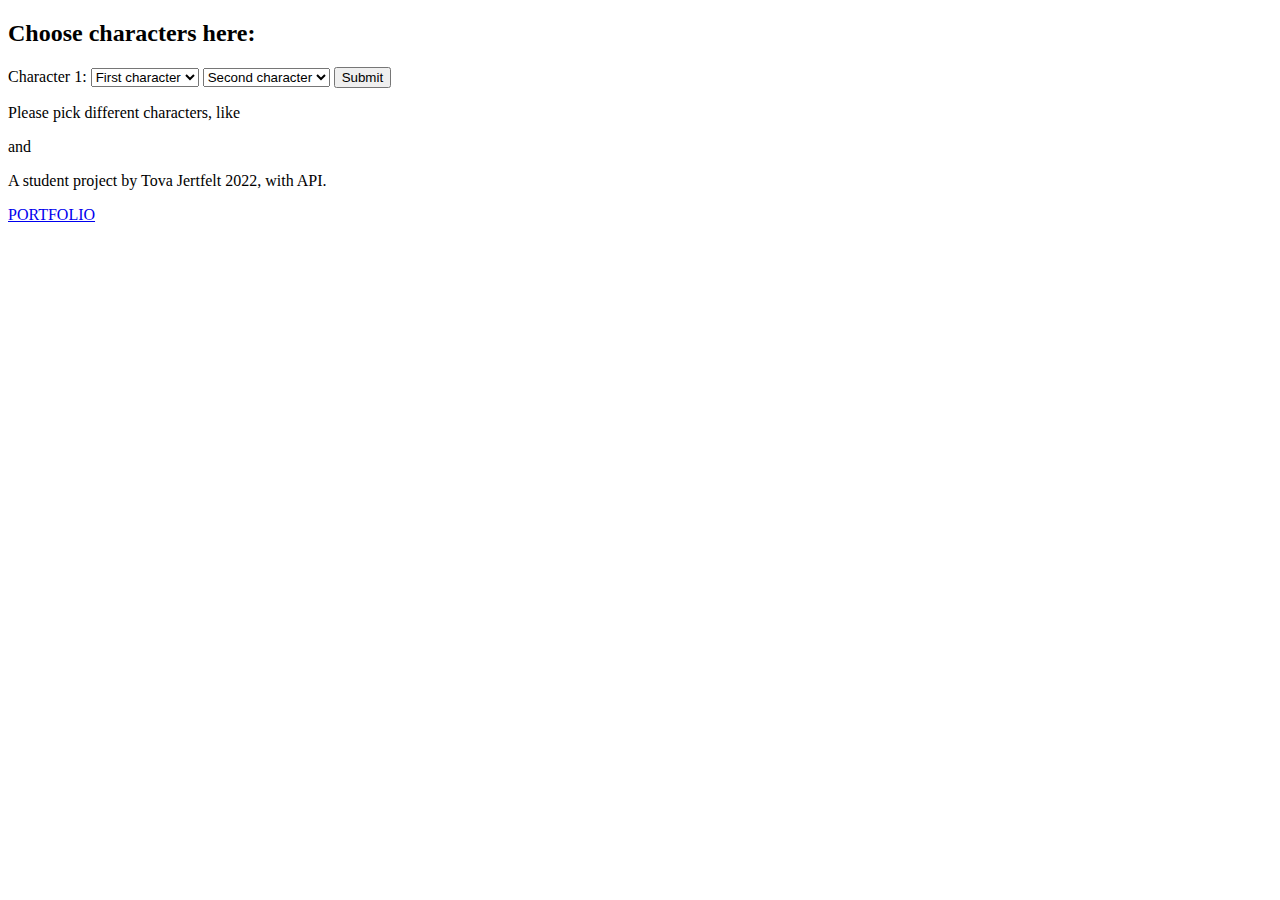
==== index.html @ 5f425550 "nästan utrenderat" ====
<!DOCTYPE html>
<html lang="en">
<head>
  <meta charset="UTF-8">
  <meta http-equiv="X-UA-Compatible" content="IE=edge">
  <meta name="viewport" content="width=device-width, initial-scale=1.0">
  <title>Document</title>
</head>
<body>
  <header></header>
  <main>
    <div class="wrapper">
      <section>
        <h2>Choose characters here:</h2>
        <form id="choosingChars">
          <label for="character1" >Character 1:
          </label>
          <select id="dropdown" class="dropdown">  
            <option>First character</option>
 
          </select>
          <select id="dropdown2" class="dropdown">  
            <option>Second character</option>

          </select>
          <button id="submitBtn">Submit</button>
          <span class="submitMsg">
          <p>Please pick different characters, like <p id="random"> </p> and <p id="random2"> </p></p>
        </span>
        </form>
        <article id="inHereTheyShallBe">
          <!-- <div class="first">
  
            let firstCharacterDiv = document.getElementById("first");
let secondCharacterDiv = document.getElementById("second");

           </div>
           <div class="second">
  
           </div> -->
        </article>  
    </div>
  </main>
  <footer>
    <p>A student project by Tova Jertfelt 2022, with API.</p>
    <a href="https://jertfelt.github.io/">PORTFOLIO</a>
  </footer>
  <script src="./main.js"></script>
</body>
</html>

           <!-- <option>Aqua Rick</option>
            <option>Arcade Alien</option>
            <option>Armagheadon</option>
            <option>Armothy</option>
            <option>Arthricia</option>
            <option>Artist Morty</option>
            <option>Attila Starwar</option>
            <option>Baby Legs</option>
            <option>Baby Poopybutthole</option>
            <option>Baby Wizard</option> -->
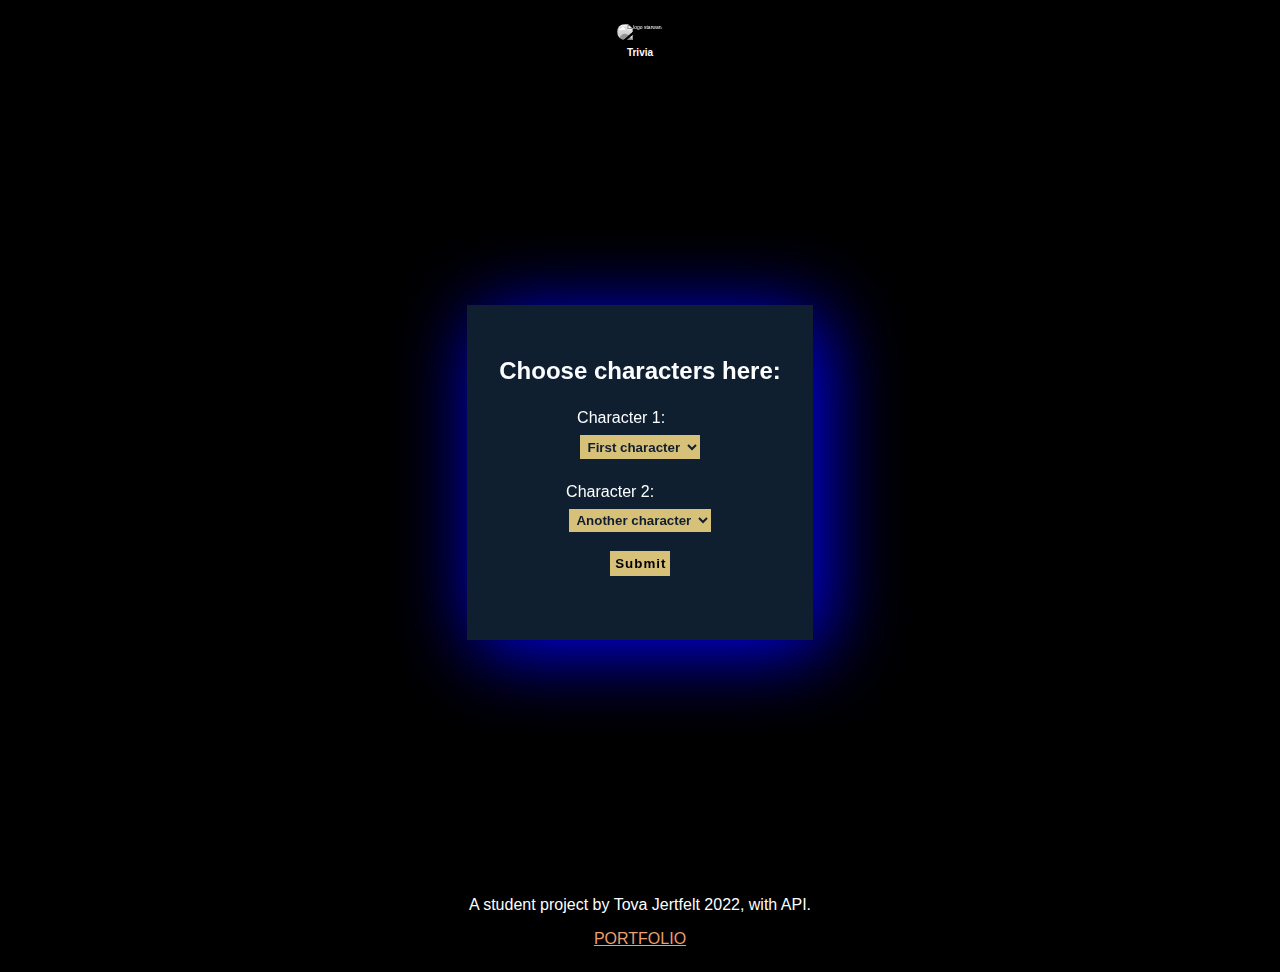
==== commit 1d6c79ad: "fick det att fungera, nu networkError igen" ====
--- a/index.html
+++ b/index.html
@@ -4,58 +4,58 @@
   <meta charset="UTF-8">
   <meta http-equiv="X-UA-Compatible" content="IE=edge">
   <meta name="viewport" content="width=device-width, initial-scale=1.0">
-  <title>Document</title>
+  <title>Starwarsopia</title>
+  <link rel="stylesheet" href="style.css">
 </head>
 <body>
-  <header></header>
+  <header>
+    <img src="https://static-mh.content.disney.io/starwars/assets/navigation/sw_logo_stacked-336c62367939.png"
+    alt="logo starwars"><h1>Trivia</h1></header>
   <main>
     <div class="wrapper">
-      <section>
-        <h2>Choose characters here:</h2>
-        <form id="choosingChars">
-          <label for="character1" >Character 1:
-          </label>
-          <select id="dropdown" class="dropdown">  
-            <option>First character</option>
- 
-          </select>
-          <select id="dropdown2" class="dropdown">  
-            <option>Second character</option>
+    <!-- <section class="video">
+      <iframe width="400" height="200" src="https://www.youtube.com/embed/vDpDhofRoXA" title="YouTube video player" frameborder="0" allow="accelerometer; autoplay; clipboard-write; encrypted-media; gyroscope; picture-in-picture" allowfullscreen></iframe>
+    </section> -->
+    <section>
+      <h2>Choose characters here:</h2>
+      <form id="choosingChars">
+        <span class="label">
+        <label for="character1" >Character 1:
+        </label>
+        <select id="dropdown" class="dropdown">  
+        <option>First character</option> 
+        </select>
+      </span>
+        <span class="label">
+        <label for="character2" >Character 2:
+        </label>
+        <select id="dropdown2" class="dropdown">
+          <option>Another character</option> 
+          <!-- <option>Darth Vader</option>
+          <option>R2-D2</option>
+          <option>C-3PO</option>
+          <option>Beru Whitesun lars</option>
+          <option>Obi-Wan Kenobi</option>
+          <option>Biggs Darklighter</option>
+          <option>R5-D4</option>
+          <option>Luke Skywalker</option>
+          <option>Leia Organa</option>
+          <option>Owen Lars</option> -->
+        </select>
+      </span>
+        <button id="fetchData">Submit</button>
+      </form>
+      <article id="inHereTheyShallBe">
 
-          </select>
-          <button id="submitBtn">Submit</button>
-          <span class="submitMsg">
-          <p>Please pick different characters, like <p id="random"> </p> and <p id="random2"> </p></p>
-        </span>
-        </form>
-        <article id="inHereTheyShallBe">
-          <!-- <div class="first">
-  
-            let firstCharacterDiv = document.getElementById("first");
-let secondCharacterDiv = document.getElementById("second");
-
-           </div>
-           <div class="second">
-  
-           </div> -->
-        </article>  
-    </div>
+         </div>
+      </article>
+    </section>
+  </div>
   </main>
   <footer>
     <p>A student project by Tova Jertfelt 2022, with API.</p>
     <a href="https://jertfelt.github.io/">PORTFOLIO</a>
   </footer>
-  <script src="./main.js"></script>
+ <script src="./javascript/script.js"></script>  
 </body>
-</html>
-
-           <!-- <option>Aqua Rick</option>
-            <option>Arcade Alien</option>
-            <option>Armagheadon</option>
-            <option>Armothy</option>
-            <option>Arthricia</option>
-            <option>Artist Morty</option>
-            <option>Attila Starwar</option>
-            <option>Baby Legs</option>
-            <option>Baby Poopybutthole</option>
-            <option>Baby Wizard</option> -->+</html>--- a/style.css
+++ b/style.css
@@ -0,0 +1,208 @@
+:root {
+  --starwarsWhite: #fcfeff;
+  --starwarsLogoYellow: yellow;
+  --starwarsBlack: black;
+  --starwarsGrey: #656565;
+  --starwarsDarkGrey: #414141;
+  --phantomMenaceOrange: #f29000;
+  --phantomMenaceRed: #911914;
+  --clonesBlue: #9cd0ff;
+  --clonesOrange: #de982e;
+  --clonesDarkBlue: #0c59a5; 
+  --revengeofSithOrange: #fc9134;
+  --revengeofSithRed: #e7531a;
+  --aNewHopeOrange: #e99f6f;
+  --aNewHopeDarkOrange: #b36f35; 
+  --aNewHopeYellowPale: #d7c078; 
+  --empireStrikesBackBlue: #101f30;
+  --empireStrikesBackRed: #af2125;
+
+}
+
+body{
+  background-color: var(--starwarsBlack);
+  color:var(--starwarsWhite);
+  font-family: 'Gill Sans', 'Gill Sans MT', Calibri, 'Trebuchet MS', sans-serif;
+}
+
+
+header{
+  background-color:  var(--starwarsBlack);
+  color: var(--starwarsWhite);
+  font-family: Helvetica, sans-serif;
+  font-size:5px;
+  padding:1rem;
+  display:flex;
+  flex-direction: column;
+  align-items: center;
+}
+header > img{
+  max-width:100px;
+}
+
+main{
+  background-image: url(https://images.unsplash.com/photo-1445905595283-21f8ae8a33d2?ixlib=rb-1.2.1&ixid=MnwxMjA3fDB8MHxwaG90by1wYWdlfHx8fGVufDB8fHx8&auto=format&fit=crop&w=1473&q=80);
+  background-size: cover;
+  height: 80vh;
+  padding: 2rem;
+  color: var(--starwarsWhite);
+  display: flex;
+  flex-direction: column;
+  align-items: center;
+  justify-content: center;
+}
+
+section {
+  background-color: var(--empireStrikesBackBlue);
+  padding:2rem;
+  display:flex;
+  flex-direction: column;
+  align-items: center;
+  justify-content: center;
+  filter: drop-shadow(10px 10px 40px blue);
+}
+
+* img {
+  border-radius: 29px;
+  max-width:400px;
+  filter: grayscale(100%);
+}
+img:hover{
+  filter:grayscale(0%);
+}
+
+.video{
+  background-color: transparent;
+  margin-top:-20rem;
+}
+
+.label{
+  display:flex;
+  flex-direction: column;
+  align-items: flex-start;
+  justify-content: center;
+  margin-bottom:1rem;
+}
+
+select{
+  font-family:Verdana, Geneva, Tahoma, sans-serif;
+  padding:0.2rem;
+
+  margin:0.2rem;
+  font-weight: bold;
+}
+
+select option {
+  background-color: var(--starwarsLogoYellow);
+  font-weight: bold;
+}
+select {
+  border:none;
+  background-color: var(--aNewHopeYellowPale);
+  color:#101f30;
+}
+
+
+#fetchData{
+  font-weight: bold;
+  letter-spacing: 1px;
+  padding:0.3rem;
+  border:none;
+  width:40%;
+  background-color: var(--aNewHopeYellowPale);
+}
+#fetchData:hover{
+  background-color: var(--starwarsLogoYellow);
+}
+
+
+form{
+  display:flex;
+  flex-direction: column;
+  align-items: center;
+  justify-content: space-between;
+}
+label {
+  margin-bottom:0.3rem;
+  margin-top:0.3rem;
+}
+
+footer{
+  padding:1rem;
+  text-align: center;
+}
+
+#inHereTheyShallBe{
+display:flex;
+flex-direction: row-reverse;
+align-items: center;
+justify-content: center;
+margin-top:2rem;
+width:100%;
+}
+
+.characters--row{
+display:flex;
+flex-direction: row;
+justify-content: center;
+align-items: center;
+margin:1rem;
+padding:1rem;
+}
+
+.button--comparisons{
+  display:flex;
+  flex-direction: column;
+  justify-content: center;
+  align-items: center;
+  text-align: center;
+  margin-bottom:1rem;
+  width:50%;
+}
+
+.button--comparisons >button{
+ 
+  margin:0.4rem;
+  padding:0.2rem;
+  margin-top:0rem;
+  width:100%; 
+  max-width:100%;
+  font-weight: bold;
+  text-transform: capitalize;
+  border:none;
+  font-family:Verdana, Geneva, Tahoma, sans-serif;
+}
+.button--comparisons >button:first-of-type{
+  background-color: var(--revengeofSithOrange);
+  color: var(--starwarsBlack)
+  
+}
+.button--comparisons >button:nth-last-of-type(1){
+  background-color: var(--empireStrikesBackRed);
+  color: var(--starwarsWhite)
+}
+.button--comparisons >button:nth-last-of-type(3){
+  background-color: var(--clonesOrange);
+  color: var(--starwarsBlack)
+}
+.button--comparisons >button:nth-last-of-type(2){
+  background-color: var(--revengeofSithRed);
+  color: var(--starwarsWhite)
+ 
+}
+
+.button--comparisons >button:hover{
+  background-color: var(--starwarsLogoYellow);
+  width:100%;
+  color: var(--starwarsBlack)
+}
+
+.button--comparisons >button:focus{
+  background-color: var(--clonesBlue);
+  width:100%;
+  color: var(--starwarsBlack);
+}
+
+a{
+  color: var(--aNewHopeOrange)
+}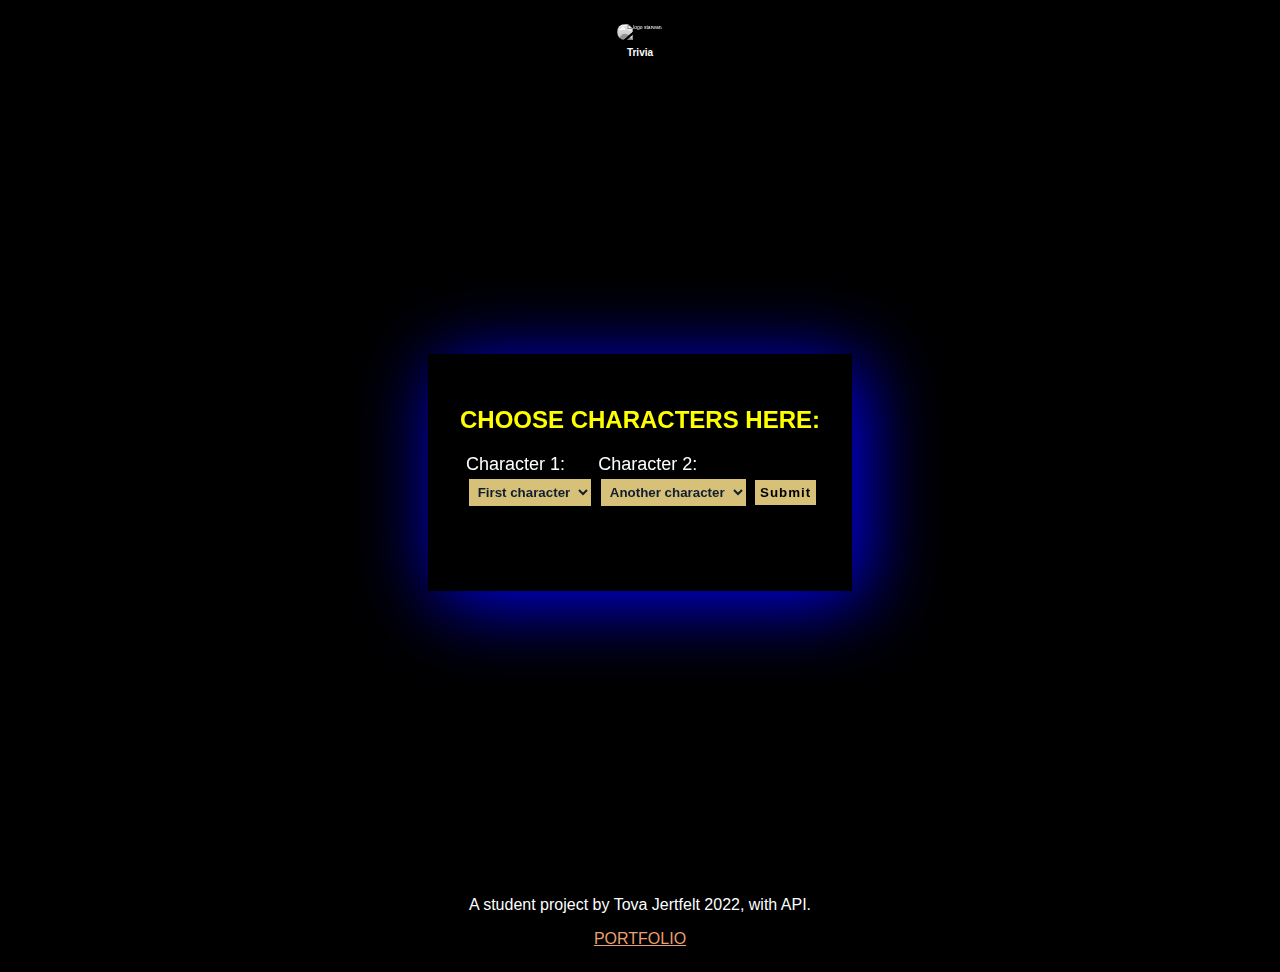
==== commit d9e0f0c7: "class comparing added" ====
--- a/index.html
+++ b/index.html
@@ -17,7 +17,7 @@
       <iframe width="400" height="200" src="https://www.youtube.com/embed/vDpDhofRoXA" title="YouTube video player" frameborder="0" allow="accelerometer; autoplay; clipboard-write; encrypted-media; gyroscope; picture-in-picture" allowfullscreen></iframe>
     </section> -->
     <section>
-      <h2>Choose characters here:</h2>
+      <h2 class="heading">Choose characters here:</h2>
       <form id="choosingChars">
         <span class="label">
         <label for="character1" >Character 1:
--- a/style.css
+++ b/style.css
@@ -53,7 +53,7 @@
 }
 
 section {
-  background-color: var(--empireStrikesBackBlue);
+  background-color: var(--starwarsBlack);
   padding:2rem;
   display:flex;
   flex-direction: column;
@@ -61,6 +61,7 @@
   justify-content: center;
   filter: drop-shadow(10px 10px 40px blue);
 }
+
 
 * img {
   border-radius: 29px;
@@ -82,34 +83,35 @@
   align-items: flex-start;
   justify-content: center;
   margin-bottom:1rem;
+ 
 }
 
 select{
   font-family:Verdana, Geneva, Tahoma, sans-serif;
-  padding:0.2rem;
-
-  margin:0.2rem;
-  font-weight: bold;
-}
-
-select option {
-  background-color: var(--starwarsLogoYellow);
-  font-weight: bold;
-}
-select {
+  padding:0.3rem;
+  margin:0.3rem;
+ 
+  font-weight: bold;
   border:none;
   background-color: var(--aNewHopeYellowPale);
   color:#101f30;
 }
 
+select option {
+  background-color: var(--starwarsLogoYellow);
+  font-weight: bold;
+}
+
 
 #fetchData{
   font-weight: bold;
   letter-spacing: 1px;
   padding:0.3rem;
   border:none;
-  width:40%;
+  margin-left:0.3rem;
+  text-align: center;
   background-color: var(--aNewHopeYellowPale);
+  margin-top:0.3rem;
 }
 #fetchData:hover{
   background-color: var(--starwarsLogoYellow);
@@ -118,19 +120,21 @@
 
 form{
   display:flex;
-  flex-direction: column;
+  flex-direction: row;
   align-items: center;
   justify-content: space-between;
 }
-label {
-  margin-bottom:0.3rem;
-  margin-top:0.3rem;
+
+label{
+  font-size:18px;
+  margin-left:2px;
 }
 
 footer{
   padding:1rem;
   text-align: center;
 }
+
 
 #inHereTheyShallBe{
 display:flex;
@@ -139,6 +143,7 @@
 justify-content: center;
 margin-top:2rem;
 width:100%;
+background-color: var(--empireStrikesBackBlue);
 }
 
 .characters--row{
@@ -161,7 +166,6 @@
 }
 
 .button--comparisons >button{
- 
   margin:0.4rem;
   padding:0.2rem;
   margin-top:0rem;
@@ -172,6 +176,8 @@
   border:none;
   font-family:Verdana, Geneva, Tahoma, sans-serif;
 }
+
+
 .button--comparisons >button:first-of-type{
   background-color: var(--revengeofSithOrange);
   color: var(--starwarsBlack)
@@ -205,4 +211,9 @@
 
 a{
   color: var(--aNewHopeOrange)
+}
+
+.heading{
+  color: var(--starwarsLogoYellow);
+  text-transform: uppercase;
 }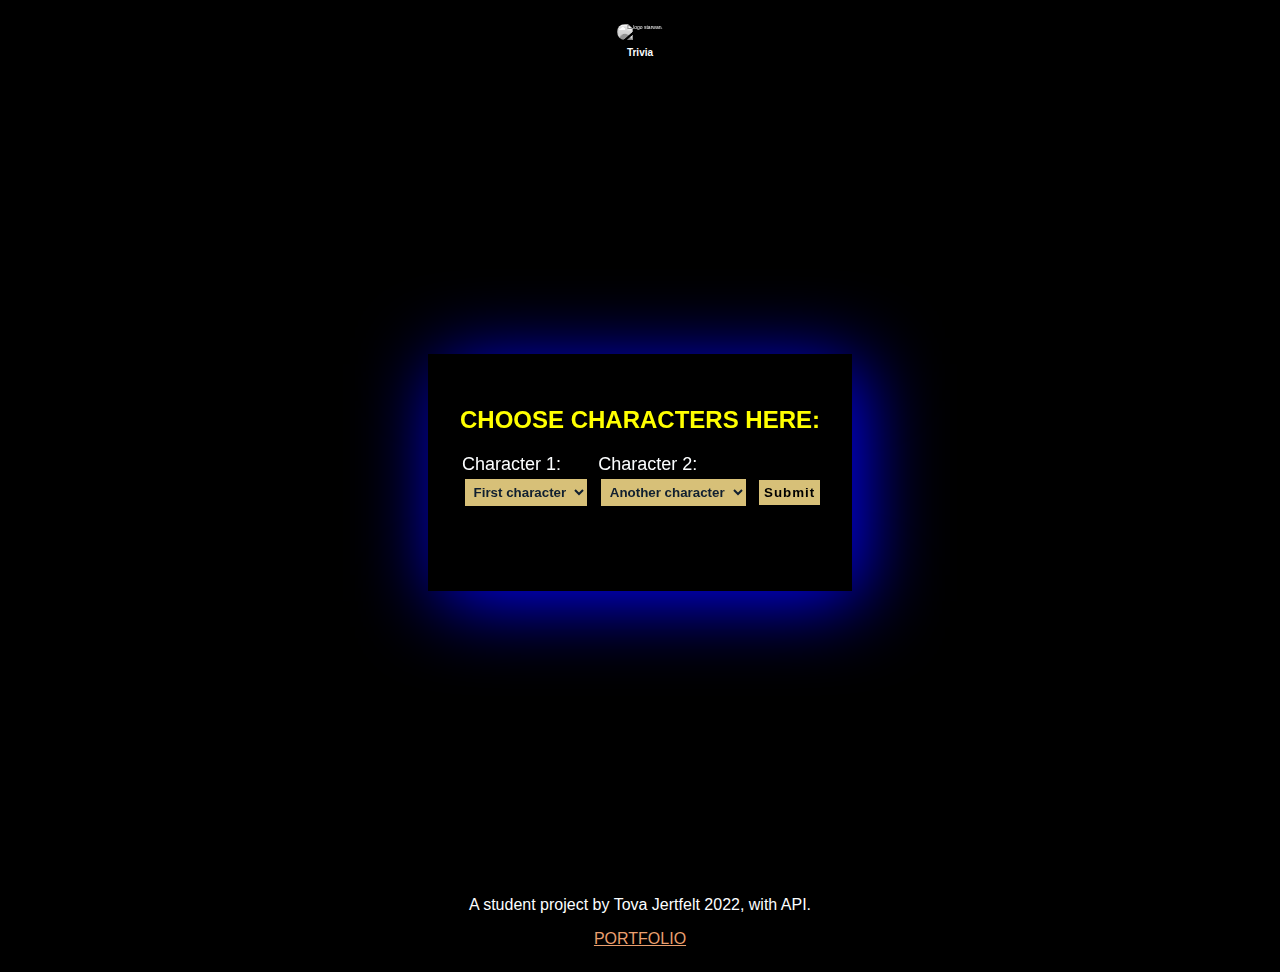
==== commit d68d7175: "FINALLY" ====
--- a/index.html
+++ b/index.html
@@ -17,6 +17,7 @@
       <iframe width="400" height="200" src="https://www.youtube.com/embed/vDpDhofRoXA" title="YouTube video player" frameborder="0" allow="accelerometer; autoplay; clipboard-write; encrypted-media; gyroscope; picture-in-picture" allowfullscreen></iframe>
     </section> -->
     <section>
+      <div class="choose">
       <h2 class="heading">Choose characters here:</h2>
       <form id="choosingChars">
         <span class="label">
@@ -45,11 +46,15 @@
       </span>
         <button id="fetchData">Submit</button>
       </form>
-      <article id="inHereTheyShallBe">
+    </div>
+    <article id="inHereTheyShallBe">
 
-         </div>
-      </article>
-    </section>
+         
+    </article>
+    <article id="results">
+
+    </article>  
+  </section>
   </div>
   </main>
   <footer>
--- a/style.css
+++ b/style.css
@@ -216,4 +216,8 @@
 .heading{
   color: var(--starwarsLogoYellow);
   text-transform: uppercase;
+}
+
+.hidden{
+  display:none;
 }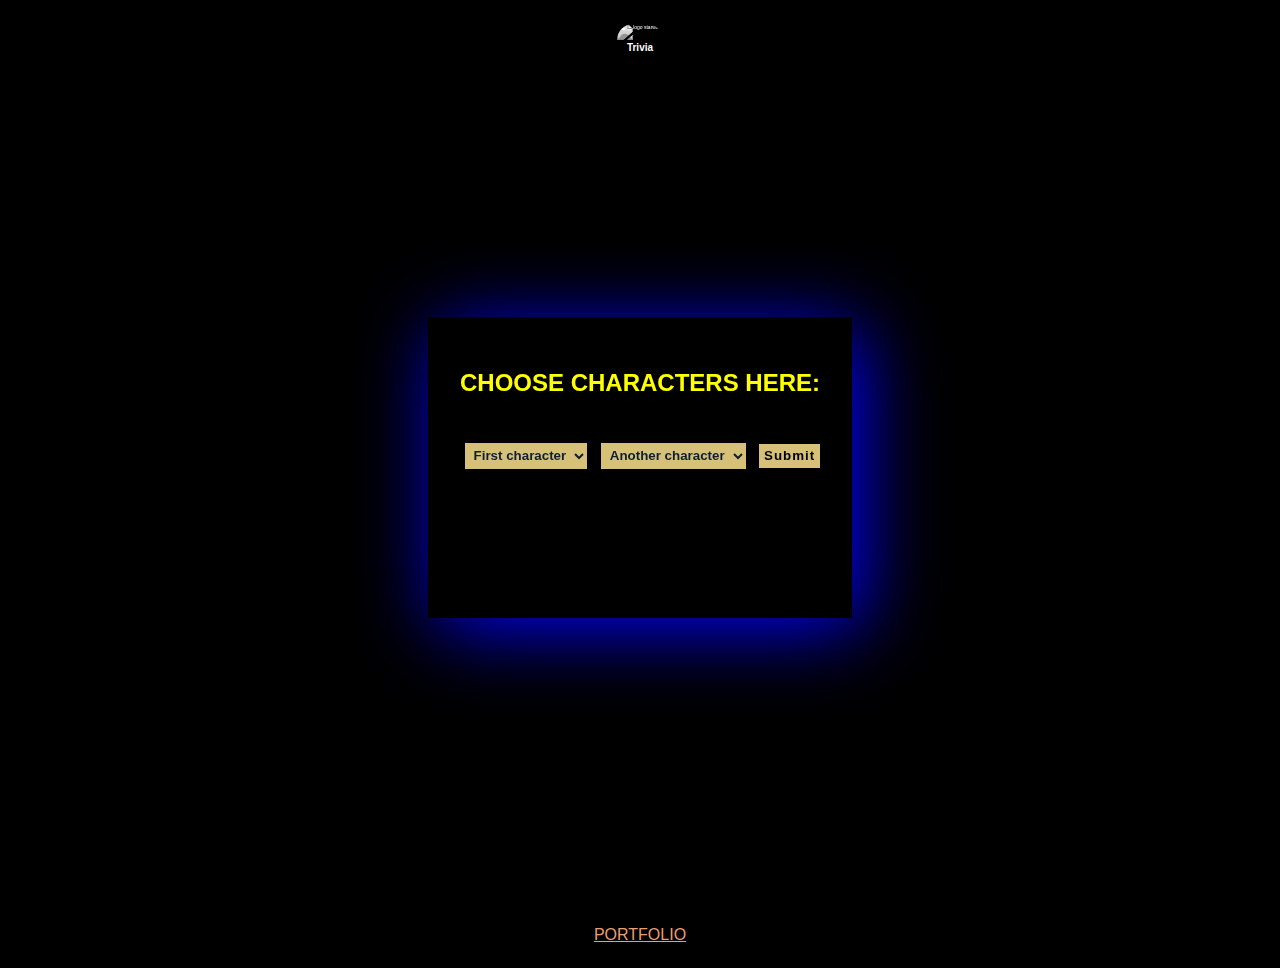
==== commit 3a5cbeb0: "börjar fixa settimeout" ====
--- a/index.html
+++ b/index.html
@@ -10,12 +10,17 @@
 <body>
   <header>
     <img src="https://static-mh.content.disney.io/starwars/assets/navigation/sw_logo_stacked-336c62367939.png"
-    alt="logo starwars"><h1>Trivia</h1></header>
+    alt="logo starwars">
+    <h1>Trivia</h1>
+  </header>
   <main>
+
+    <div id="preload">
+      <div class="spinnerloading">
+        </div>
+    </div>
+
     <div class="wrapper">
-    <!-- <section class="video">
-      <iframe width="400" height="200" src="https://www.youtube.com/embed/vDpDhofRoXA" title="YouTube video player" frameborder="0" allow="accelerometer; autoplay; clipboard-write; encrypted-media; gyroscope; picture-in-picture" allowfullscreen></iframe>
-    </section> -->
     <section>
       <div class="choose">
       <h2 class="heading">Choose characters here:</h2>
@@ -32,23 +37,19 @@
         </label>
         <select id="dropdown2" class="dropdown">
           <option>Another character</option> 
-          <!-- <option>Darth Vader</option>
-          <option>R2-D2</option>
-          <option>C-3PO</option>
-          <option>Beru Whitesun lars</option>
-          <option>Obi-Wan Kenobi</option>
-          <option>Biggs Darklighter</option>
-          <option>R5-D4</option>
-          <option>Luke Skywalker</option>
-          <option>Leia Organa</option>
-          <option>Owen Lars</option> -->
         </select>
       </span>
         <button id="fetchData">Submit</button>
       </form>
     </div>
+    <div id="loadingChars" class="loading hidden">
+      <span class="loader"
+      id="spinner">
+         
+      </span>
+    </div>
     <article id="inHereTheyShallBe">
-
+    
          
     </article>
     <article id="results">
--- a/style.css
+++ b/style.css
@@ -21,7 +21,6 @@
 
 body{
   background-color: var(--starwarsBlack);
-  color:var(--starwarsWhite);
   font-family: 'Gill Sans', 'Gill Sans MT', Calibri, 'Trebuchet MS', sans-serif;
 }
 
@@ -45,7 +44,6 @@
   background-size: cover;
   height: 80vh;
   padding: 2rem;
-  color: var(--starwarsWhite);
   display: flex;
   flex-direction: column;
   align-items: center;
@@ -64,10 +62,12 @@
 
 
 * img {
-  border-radius: 29px;
+  border-radius: 29px 29px 0px 0px;
   max-width:400px;
   filter: grayscale(100%);
-}
+  margin-bottom:-0.3rem;
+}
+
 img:hover{
   filter:grayscale(0%);
 }
@@ -117,7 +117,6 @@
   background-color: var(--starwarsLogoYellow);
 }
 
-
 form{
   display:flex;
   flex-direction: row;
@@ -135,6 +134,10 @@
   text-align: center;
 }
 
+.character--article >h2{
+text-align: center;
+color: var(--starwarsBlack);
+}
 
 #inHereTheyShallBe{
 display:flex;
@@ -143,7 +146,6 @@
 justify-content: center;
 margin-top:2rem;
 width:100%;
-background-color: var(--empireStrikesBackBlue);
 }
 
 .characters--row{
@@ -155,6 +157,14 @@
 padding:1rem;
 }
 
+.faq{
+  background-color: var(--clonesBlue);
+  display:flex;
+  flex-direction: column;
+  justify-content: center;
+  align-items: center;
+}
+
 .button--comparisons{
   display:flex;
   flex-direction: column;
@@ -176,15 +186,13 @@
   border:none;
   font-family:Verdana, Geneva, Tahoma, sans-serif;
 }
-
-
 .button--comparisons >button:first-of-type{
   background-color: var(--revengeofSithOrange);
   color: var(--starwarsBlack)
-  
-}
+}
+
 .button--comparisons >button:nth-last-of-type(1){
-  background-color: var(--empireStrikesBackRed);
+  background-color: var(--phantomMenaceRed);
   color: var(--starwarsWhite)
 }
 .button--comparisons >button:nth-last-of-type(3){
@@ -220,4 +228,9 @@
 
 .hidden{
   display:none;
+}
+
+#results{
+  color: var(--starwarsWhite);
+  padding:2rem;
 }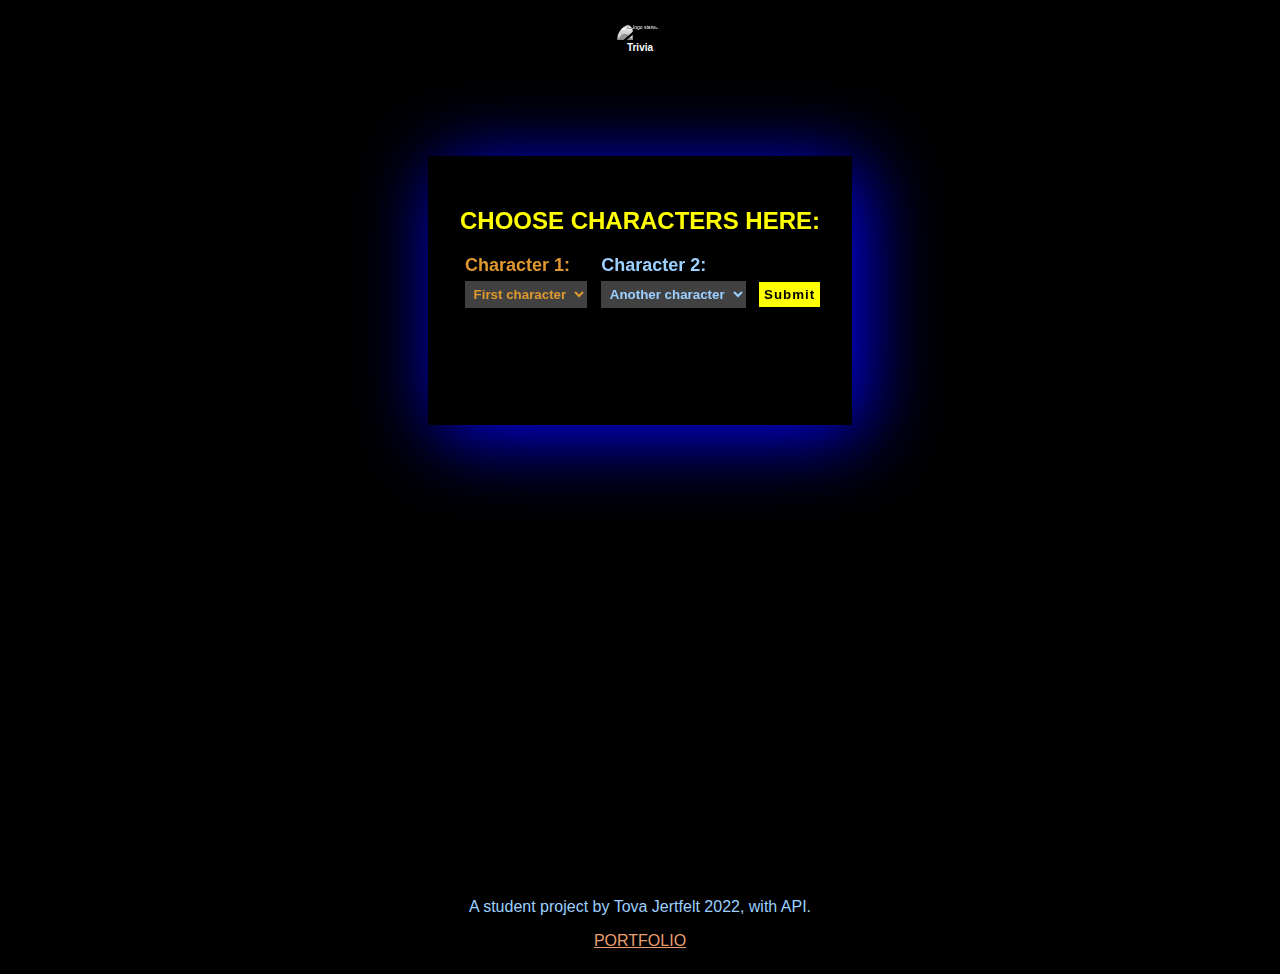
==== commit d5f56ac3: "mobilanpassat" ====
--- a/index.html
+++ b/index.html
@@ -14,28 +14,25 @@
     <h1>Trivia</h1>
   </header>
   <main>
-
-    <div id="preload">
-      <div class="spinnerloading">
-        </div>
-    </div>
-
     <div class="wrapper">
     <section>
       <div class="choose">
       <h2 class="heading">Choose characters here:</h2>
       <form id="choosingChars">
         <span class="label">
-        <label for="character1" >Character 1:
+        <label for="character1" 
+        class="label--one"
+        >Character 1:
         </label>
-        <select id="dropdown" class="dropdown">  
+        <select id="dropdown" class="dropdown--one">  
         <option>First character</option> 
         </select>
       </span>
         <span class="label">
-        <label for="character2" >Character 2:
+        <label class="label--two"
+        for="character2" >Character 2:
         </label>
-        <select id="dropdown2" class="dropdown">
+        <select id="dropdown2" class="dropdown--two">
           <option>Another character</option> 
         </select>
       </span>
@@ -48,13 +45,16 @@
          
       </span>
     </div>
-    <article id="inHereTheyShallBe">
+    <article id="inHereTheyShallBe"> 
+      <div id="preload">
+        <div class="preload spinnerloading">
+          </div>
+      </div>
+    </article>  
+      <article id="results"
+      class="hidden">
     
-         
-    </article>
-    <article id="results">
-
-    </article>  
+      </article>  
   </section>
   </div>
   </main>
--- a/style.css
+++ b/style.css
@@ -16,7 +16,6 @@
   --aNewHopeYellowPale: #d7c078; 
   --empireStrikesBackBlue: #101f30;
   --empireStrikesBackRed: #af2125;
-
 }
 
 body{
@@ -42,17 +41,22 @@
 main{
   background-image: url(https://images.unsplash.com/photo-1445905595283-21f8ae8a33d2?ixlib=rb-1.2.1&ixid=MnwxMjA3fDB8MHxwaG90by1wYWdlfHx8fGVufDB8fHx8&auto=format&fit=crop&w=1473&q=80);
   background-size: cover;
-  height: 80vh;
-  padding: 2rem;
-  display: flex;
+  min-height: 70vh;
+  padding: 5rem;
+  
+}
+
+.wrapper{
+  display:flex;
   flex-direction: column;
   align-items: center;
   justify-content: center;
 }
 
 section {
-  background-color: var(--starwarsBlack);
+  background-color: var(--starwarsBlack); 
   padding:2rem;
+  margin: 0;
   display:flex;
   flex-direction: column;
   align-items: center;
@@ -72,37 +76,31 @@
   filter:grayscale(0%);
 }
 
-.video{
-  background-color: transparent;
-  margin-top:-20rem;
-}
-
 .label{
   display:flex;
   flex-direction: column;
   align-items: flex-start;
   justify-content: center;
   margin-bottom:1rem;
- 
 }
 
 select{
   font-family:Verdana, Geneva, Tahoma, sans-serif;
   padding:0.3rem;
   margin:0.3rem;
- 
   font-weight: bold;
   border:none;
-  background-color: var(--aNewHopeYellowPale);
-  color:#101f30;
-}
-
-select option {
-  background-color: var(--starwarsLogoYellow);
-  font-weight: bold;
-}
-
-
+}
+
+.dropdown--one{
+  background-color: var(--starwarsDarkGrey);
+  color: var(--clonesOrange);
+}
+.dropdown--two{
+  background-color: var(--starwarsDarkGrey);
+  color: var(--clonesBlue);
+  
+}
 #fetchData{
   font-weight: bold;
   letter-spacing: 1px;
@@ -110,11 +108,11 @@
   border:none;
   margin-left:0.3rem;
   text-align: center;
-  background-color: var(--aNewHopeYellowPale);
+  background-color: var(--starwarsLogoYellow);
   margin-top:0.3rem;
 }
 #fetchData:hover{
-  background-color: var(--starwarsLogoYellow);
+  background-color: var(--starwarsWhite);
 }
 
 form{
@@ -125,27 +123,43 @@
 }
 
 label{
+  color:var(--starwarsWhite);
+  font-weight: bold;
   font-size:18px;
-  margin-left:2px;
-}
+  margin-left:5px;
+}
+
+.label--one{
+  color:var(--clonesOrange);
+}
+.label--two{
+  color:var(--clonesBlue);
+}
+
+
 
 footer{
   padding:1rem;
   text-align: center;
+  color: var(--clonesBlue);
 }
 
 .character--article >h2{
 text-align: center;
-color: var(--starwarsBlack);
+color: var(--starwarsLogoYellow);
 }
 
 #inHereTheyShallBe{
+
 display:flex;
 flex-direction: row-reverse;
 align-items: center;
 justify-content: center;
-margin-top:2rem;
 width:100%;
+}
+
+#inHereTheyShallBe > h3{
+  color: var(--aNewHopeYellowPale);
 }
 
 .characters--row{
@@ -158,7 +172,7 @@
 }
 
 .faq{
-  background-color: var(--clonesBlue);
+  background-color: var(--aNewHopeYellowPale);
   display:flex;
   flex-direction: column;
   justify-content: center;
@@ -233,4 +247,105 @@
 #results{
   color: var(--starwarsWhite);
   padding:2rem;
+  width:100%;
+  max-width:400px;
+  display:flex;
+  flex-direction: column;
+  align-items: center;
+  justify-content: center;
+  
+}
+#results >h4{
+  margin-top:0rem;
+  width:80%;
+  line-height: 1.4rem;
+}
+#results >button{
+  background-color: var(--starwarsLogoYellow);
+  padding:0.3rem;
+  font-weight: bold;
+  text-transform: capitalize;
+  border:none;
+  font-family:Verdana, Geneva, Tahoma, sans-serif;
+  border-radius: 9px;
+  align-self: flex-end;
+  margin-right:2rem;
+}
+
+.left{
+  background-color: var(--phantomMenaceRed);
+  border-radius: 90px 0px 90px 90px;
+}
+.right{
+  background-color: var(--clonesDarkBlue);
+  border-radius: 0px 90px 90px 90px;
+}
+.black{
+  background-color: var(--starwarsBlack);
+}
+
+.preload{
+  font-size: 22px;
+  color: var(--starwarsLogoYellow);
+  width:100%;
+  margin-bottom:5rem;
+}
+
+@media screen and (max-width: 980px) {
+  main{
+    padding:1rem;
+    display:flex;
+    flex-direction: column;
+    align-items: flex-start;
+    justify-content: flex-start;
+  }
+  .wrapper{
+    width:100%;
+ 
+  }
+  section {
+    filter: none;
+    background-color: transparent;
+    width:100%;
+  }
+  .choose{
+    display: flex;
+    flex-direction: column;
+    align-items: center;
+    justify-content: center;
+  }
+  form{
+    width:100%;
+    display: flex;
+    flex-direction: column;
+   
+  }
+  .label{
+    width:100%;
+  }
+  #fetchData{
+    align-self: flex-start;
+  }
+  #inHereTheyShallBe{
+    max-width: 100%;
+    display:flex;
+    flex-direction: column;
+    align-items: center;
+    justify-content: center;
+    padding:1rem;
+  }
+  .characters--row{
+    max-width: 100%;
+  }
+  * img {
+    width:100%;
+  }
+  .characters--article{
+    max-width: 100%;
+  }
+  #results{
+    max-width: 80%;
+    margin: 1rem; 
+    padding: 1rem;
+  }
 }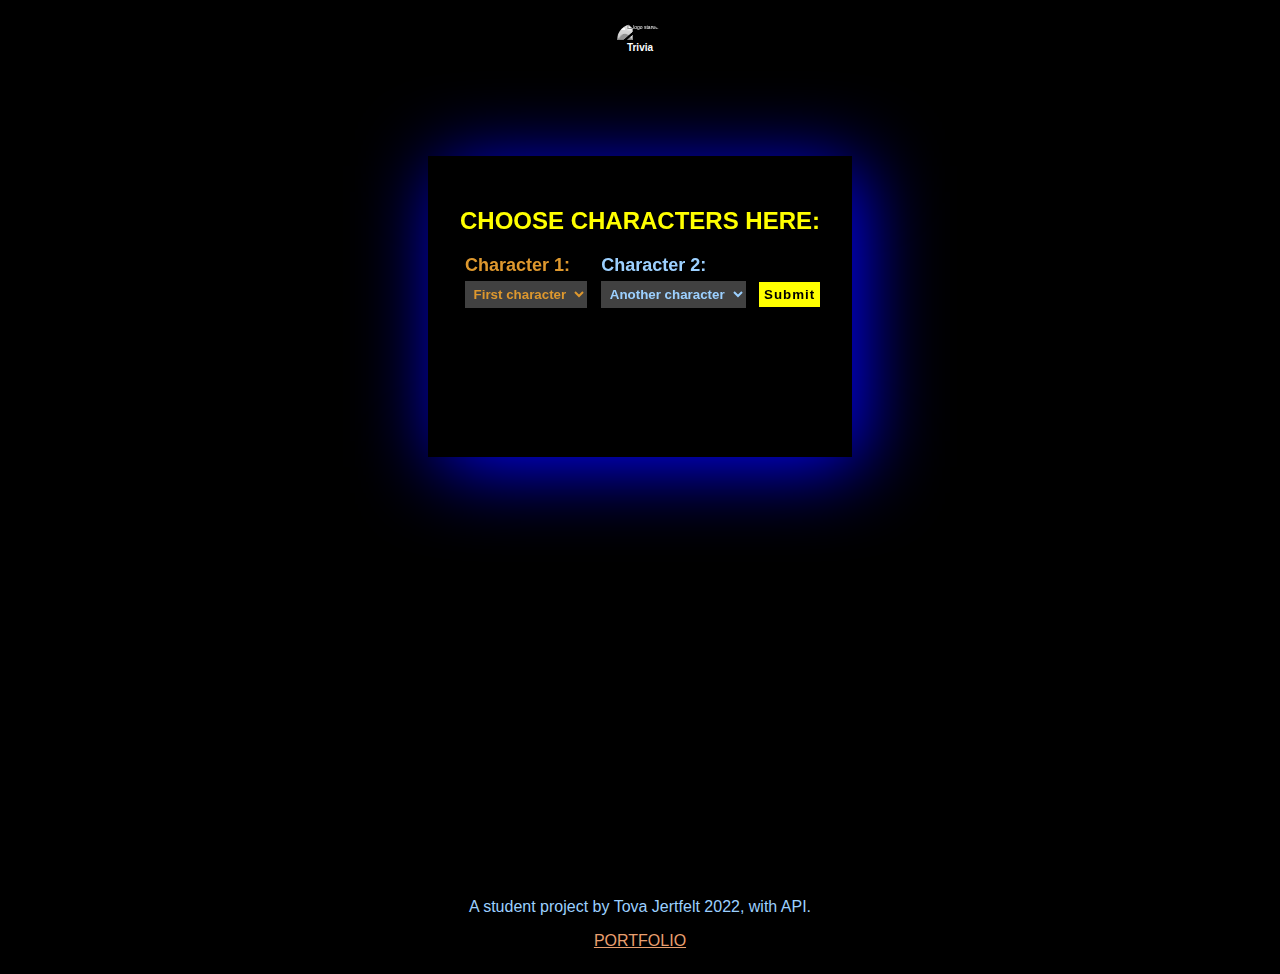
==== commit fb4c22d2: "kul liv vi lever" ====
--- a/index.html
+++ b/index.html
@@ -4,9 +4,28 @@
   <meta charset="UTF-8">
   <meta http-equiv="X-UA-Compatible" content="IE=edge">
   <meta name="viewport" content="width=device-width, initial-scale=1.0">
-  <title>Starwarsopia</title>
-  <link rel="stylesheet" href="style.css">
+  <title>Starwars API</title>
+  <meta name="title" content="Starwars API">
+<meta name="description" content="Skolarbete 2022 Tova Jertfelt: jag har använt mig av API, Classes, samt att manipulera DOM med hjälp av javascript.">
+
+
+<!-- Open Graph / Facebook -->
+<meta property="og:type" content="website">
+<meta property="og:url" content="https://metatags.io/">
+<meta property="og:title" content="Starwars API">
+<meta property="og:description" content="Skolarbete 2022 Tova Jertfelt: jag har använt mig av API, Classes, samt att manipulera DOM med hjälp av javascript.">
+<meta property="og:image" content="./img/Chewbacca.png">
+
+<!-- Twitter -->
+<meta property="twitter:card" content="summary_large_image">
+<meta property="twitter:url" content="https://metatags.io/">
+<meta property="twitter:title" content="Starwars API">
+<meta property="twitter:description" content="Skolarbete 2022 Tova Jertfelt: jag har använt mig av API, Classes, samt att manipulera DOM med hjälp av javascript.">
+<meta property="twitter:image" content="./img/Chewbacca.png">
+
+<link rel="stylesheet" href="style.css">
 </head>
+
 <body>
   <header>
     <img src="https://static-mh.content.disney.io/starwars/assets/navigation/sw_logo_stacked-336c62367939.png"
@@ -54,7 +73,11 @@
       <article id="results"
       class="hidden">
     
-      </article>  
+      </article>
+      <button id="tryAgain"
+      class="hidden">
+        Try Someone Else?
+      </button>
   </section>
   </div>
   </main>
--- a/style.css
+++ b/style.css
@@ -175,8 +175,10 @@
   background-color: var(--aNewHopeYellowPale);
   display:flex;
   flex-direction: column;
-  justify-content: center;
-  align-items: center;
+  justify-content: flex-start;
+  align-items: center;
+  max-height: 500px;
+  height:500px;
 }
 
 .button--comparisons{
@@ -247,12 +249,14 @@
 #results{
   color: var(--starwarsWhite);
   padding:2rem;
-  width:100%;
-  max-width:400px;
-  display:flex;
-  flex-direction: column;
-  align-items: center;
-  justify-content: center;
+  width:70%;
+  margin:1rem;
+  max-width:300px;
+  display:flex;
+  flex-direction: column;
+  align-items: center;
+  justify-content: center;
+  
   
 }
 #results >h4{
@@ -260,7 +264,7 @@
   width:80%;
   line-height: 1.4rem;
 }
-#results >button{
+#tryAgain{
   background-color: var(--starwarsLogoYellow);
   padding:0.3rem;
   font-weight: bold;
@@ -268,8 +272,12 @@
   border:none;
   font-family:Verdana, Geneva, Tahoma, sans-serif;
   border-radius: 9px;
-  align-self: flex-end;
+  /* align-self: flex-end; */
   margin-right:2rem;
+}
+#tryAgain:hover{
+  background-color: transparent;
+  color: var(--starwarsLogoYellow);
 }
 
 .left{
